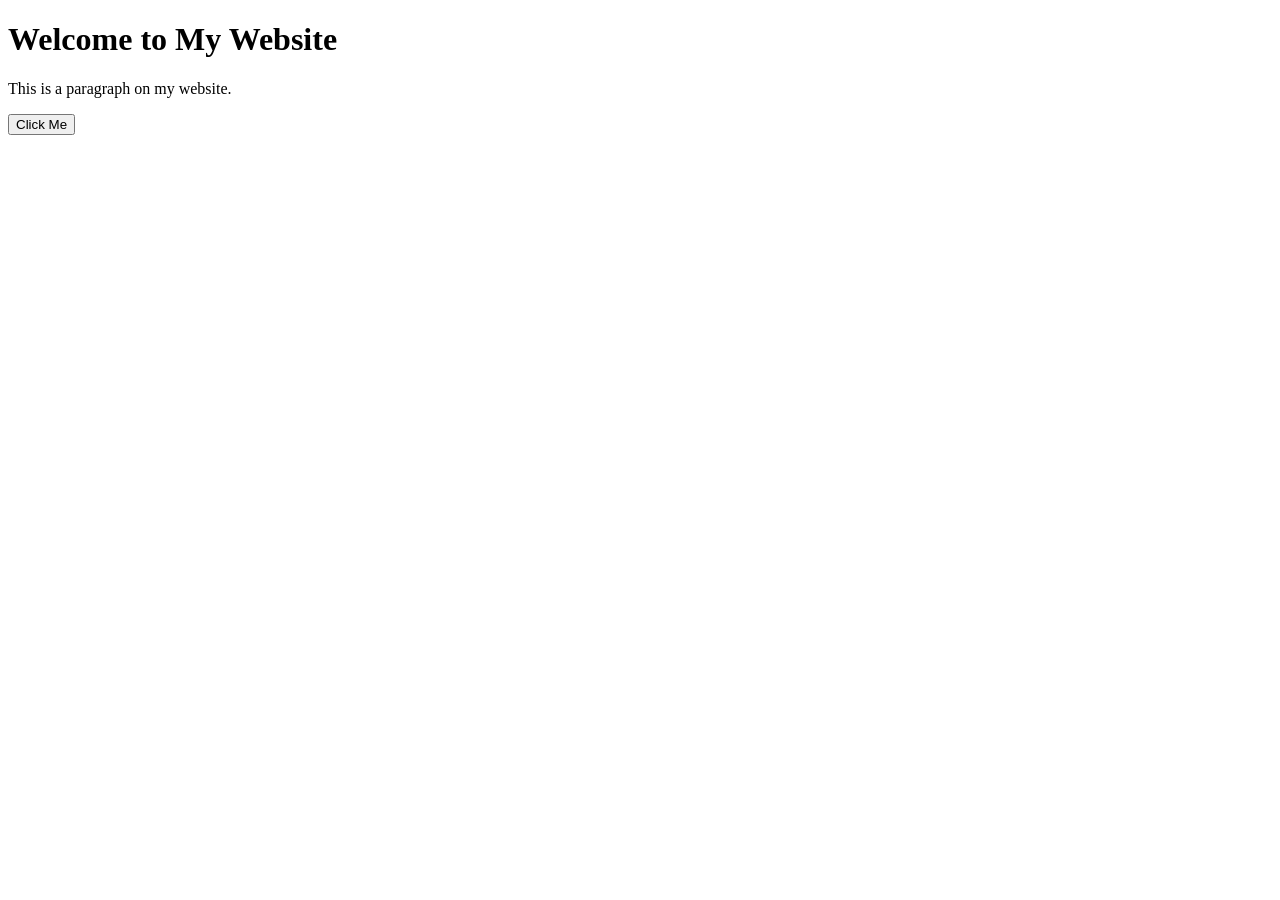
==== index.html @ 463e0ce3 "initial stage of creating app" ====
<!DOCTYPE html>
<html lang="en">
<head>
    <meta charset="UTF-8">
    <meta name="viewport" content="width=device-width, initial-scale=1.0">
    <title>Document</title>
    <link rel="stylesheet" href="style.css">
</head>
<body>
    <div id="container">
        <h1 id="heading">Welcome to My Website</h1>
        <p class="paragraph">This is a paragraph on my website.</p>
        <button id="myButton">Click Me</button>
    </div>
    <div></div>
    
<script src="index.js"></script>
</body>

</html>
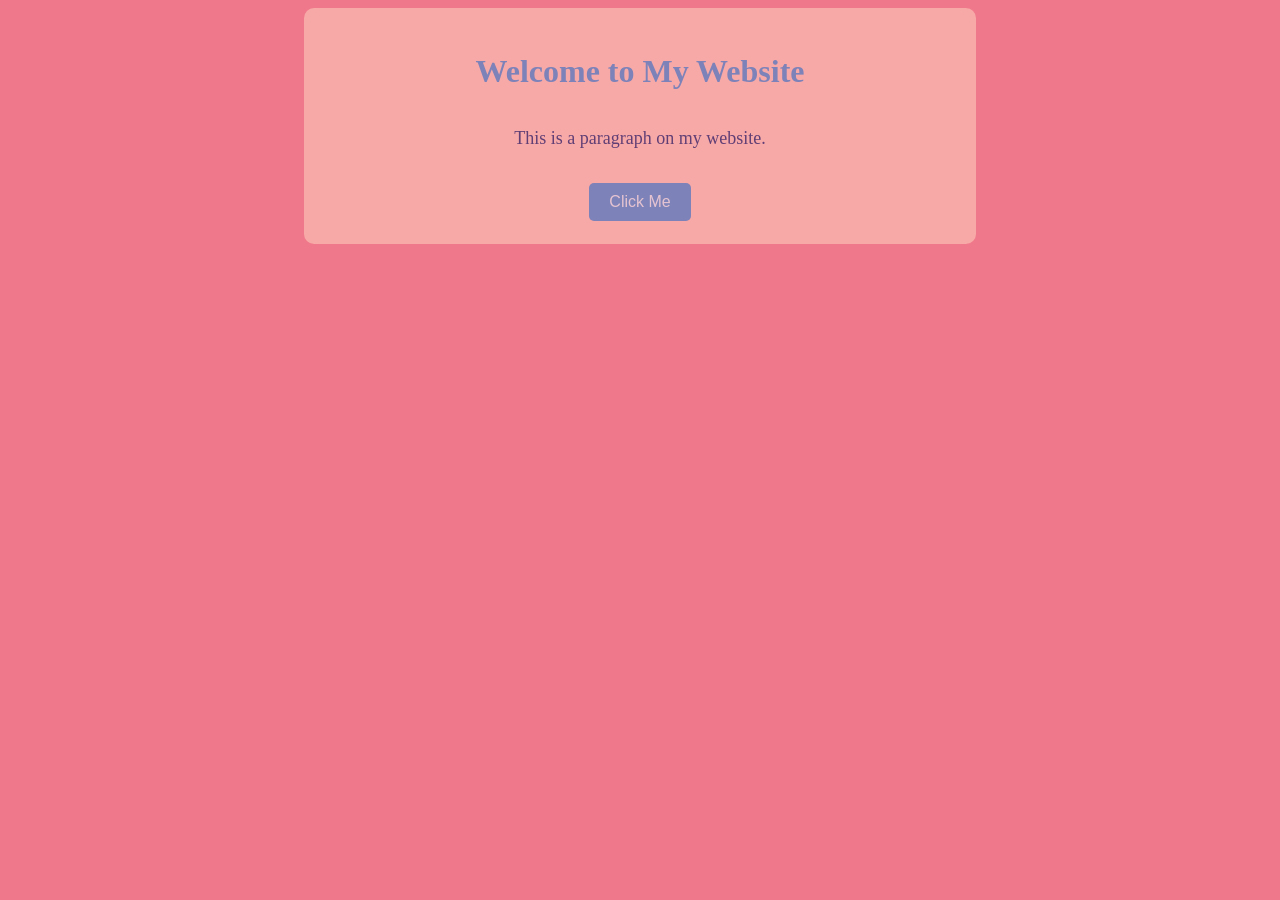
==== commit 5e876891: "javascript-learning-series-4" ====
--- a/index.html
+++ b/index.html
@@ -7,12 +7,14 @@
     <link rel="stylesheet" href="style.css">
 </head>
 <body>
+    <main>
     <div id="container">
         <h1 id="heading">Welcome to My Website</h1>
         <p class="paragraph">This is a paragraph on my website.</p>
         <button id="myButton">Click Me</button>
     </div>
     <div></div>
+    </main>
     
 <script src="index.js"></script>
 </body>
--- a/style.css
+++ b/style.css
@@ -0,0 +1,29 @@
+body{
+    background-color: #EF798A;
+    height: auto;
+   line-height: 5vh;
+}
+#container{
+    background-color: #F7A9A8;
+    width: 50%;
+    margin: auto;
+    text-align: center;
+    padding: 20px;
+    border-radius: 10px;
+}
+#heading{
+    color: #7D82B8;
+}
+.paragraph{
+    color: #613F75;
+    font-size: 18px;
+}
+#myButton{
+    background-color: #7D82B8;
+    color: #E5C3D1;
+    border: none;
+    padding: 10px 20px;
+    font-size: 16px;
+    cursor: pointer;
+    border-radius: 5px;
+}
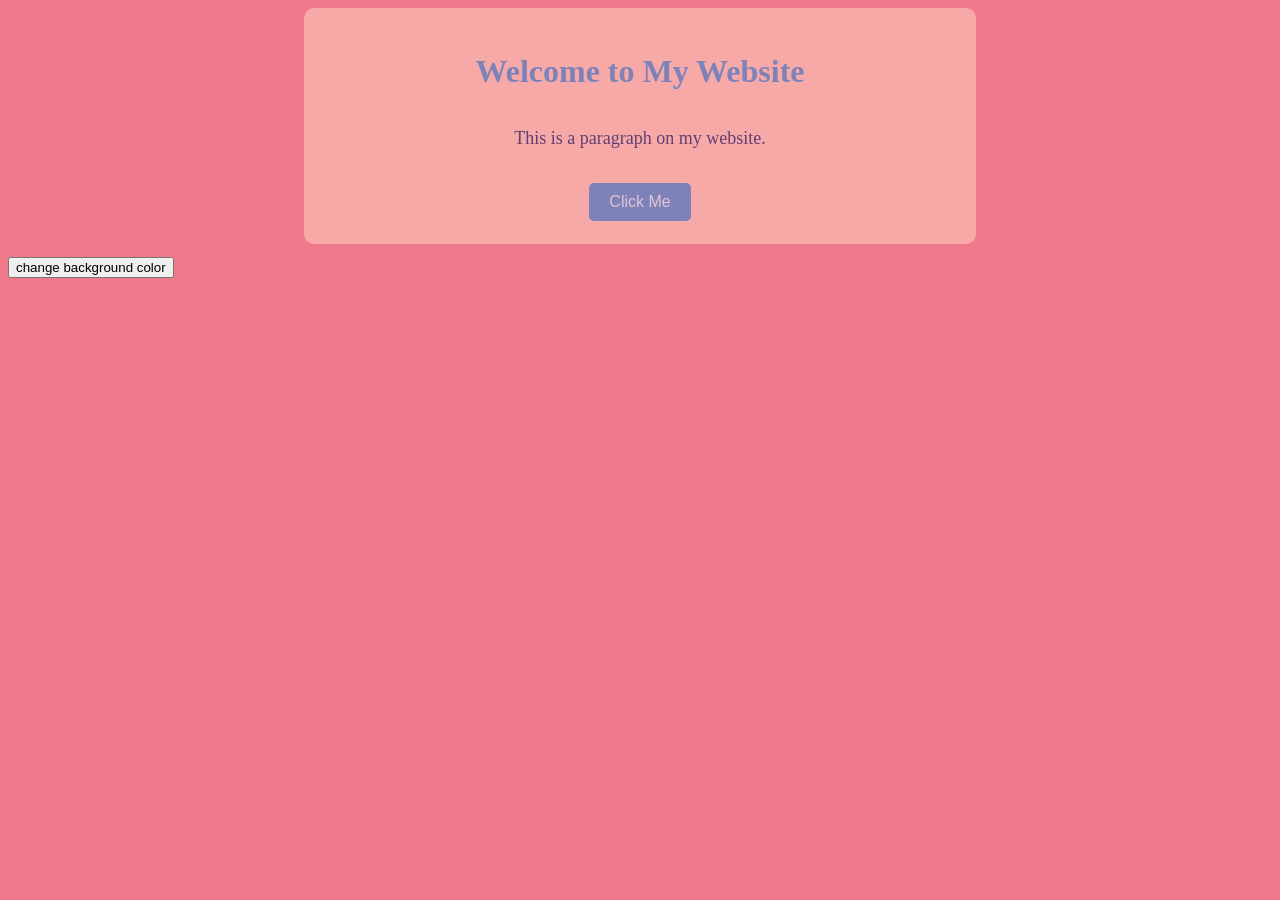
==== commit 5d138d93: "javascript-learning-series-3" ====
--- a/index.html
+++ b/index.html
@@ -13,7 +13,7 @@
         <p class="paragraph">This is a paragraph on my website.</p>
         <button id="myButton">Click Me</button>
     </div>
-    <div></div>
+    <button id="backgroundcolor">change background color</button>
     </main>
     
 <script src="index.js"></script>
--- a/style.css
+++ b/style.css
@@ -26,4 +26,12 @@
     font-size: 16px;
     cursor: pointer;
     border-radius: 5px;
+}
+.dark-mode{
+    background-color: #333;
+    color: #fff;
+}
+.light-mode{
+    background-color: #fff;
+    color: #333;
 }
